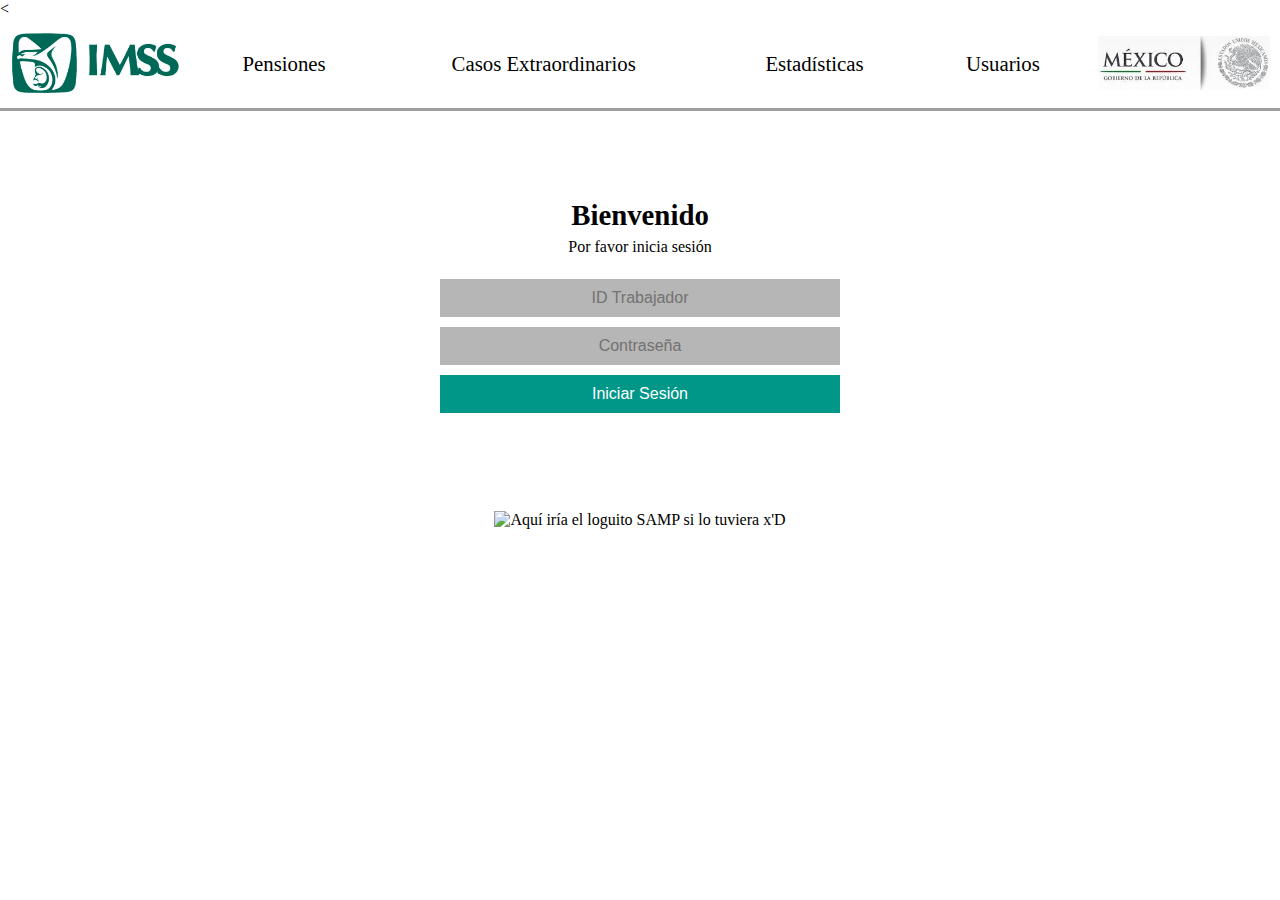
==== Index.html @ 714f826f "Inicio de Sesión" ====
<!DOCTYPE html>
<<html lang="es" xml:lang="es">
<head>
	<meta charset="UTF-8">
	<title>SAMP - Iniciar Sesión</title>
	<link rel="stylesheet" href="css/estilos_Index.css" />
	<link rel="stylesheet" href="css/mediaQueries.css" />
</head>
<body>
	<header>
		<figure>
			<img src="img/imss.jpg" alt="loguito imss">
		</figure>

		<nav>
			<ul>
				<li><a href="#">Pensiones</a></li>
				<li><a href="#">Casos Extraordinarios</a></li>
				<li><a href="#">Estadísticas</a></li>
				<li><a href="#">Usuarios</a></li>
			</ul>
		</nav>

		<figure>
			<img src="img/gob.jpg" alt="loguito imss">
		</figure>
	</header>

	<section class="principal">
		<section class="bienvenida">
			<h1>Bienvenido</h1>
			<p>Por favor inicia sesión</p>

			<form action="">
				<input type="text" name="" id="" placeholder="ID Trabajador" /> <br />
				<input type="password" name="" id="" placeholder="Contraseña" /> <br />
				<input type="submit" value="Iniciar Sesión" />
			</form>
		</section>
	</section>

	<footer>
		<figure>
			<img src="" alt="Aquí iría el loguito SAMP si lo tuviera x'D">
		</figure>
	</footer>
</body>
</html>
---- css/estilos_Index.css ----
* {
	margin: 0;
	padding: 0;
	font-size: 16px;
}

header {
	width: 100%;
	display: table;
	border-bottom: solid 3px #9E9E9E;
}

header figure {
	display: table-cell;
	width: 15%;
	vertical-align: middle;
	text-align: center;
}

header figure img {
	display: block;
	margin: 10px auto;
	width: 90%;
	height: auto;
	max-height: 70px;
}

header nav {
	display: table-cell;
	width: 70%;
	vertical-align: middle;
}

header nav ul {
	list-style: none;
	display: table;
	width: 100%;
}

header nav ul li {
	display: table-cell;
}

header nav ul li a {
	color: #000;
	display: block;
	height: 100%;
	box-sizing: border-box;
	line-height: 15px;
	padding: 20px;
	text-align: center;
	text-decoration: none;
	font-size: 1.3em;

	-webkit-transition: all .5s ease;	
	-moz-transition: all .5s ease;
	-ms-transition: all .5s ease;
	-o-transition: all .5s ease;
	transition: all .5s ease;
}

header nav ul li a:hover {
	background: #009688;
}

section .principal {
	width: 100%;
}

section.principal section.bienvenida {
	display: block;
	margin: 5em auto;
	padding: .5em;
	height: auto;
	text-align: center;
	vertical-align: middle;
	line-height: 2em;
}

section.principal section.bienvenida h1 {
	font-size: 1.8em;
}

section.principal section.bienvenida p {
	margin-bottom: 1em;
}

section.principal section.bienvenida form input {
	box-sizing: border-box;
	margin-bottom: 10px;
	width: 100%;
	padding: 10px;
	background: #B6B6B6;
	text-align: center;
	vertical-align: middle;
	border: none;
	color: #000;
}

::-webkit-input-placeholder { color:#727272; }
::-moz-placeholder { color:#727272; }
:-ms-input-placeholder { color:#727272; }
input:-moz-placeholder { color:#727272; }

section.principal section.bienvenida form input[type="submit"] {
	background: #009688;
	color: #fff;

	-webkit-transition: all .5s ease;	
	-moz-transition: all .5s ease;
	-ms-transition: all .5s ease;
	-o-transition: all .5s ease;
	transition: all .5s ease;
}

section.principal section.bienvenida form input[type="submit"]:hover {
	background: #448AFF;
}

footer {
	width: 100%;
}

footer figure {
	width: 30%;
	margin: 0 auto;
	text-align: center;
	vertical-align: middle;
}

footer figure img {
	width: 100%;
}
---- css/mediaQueries.css ----
@media (min-width: 200px) {
	section.principal section.bienvenida {
		max-width: 250px;
	}
}

@media (min-width: 400px) {
	section.principal section.bienvenida {
		max-width: 300px;
	}
}

@media (min-width: 600px) {
	section.principal section.bienvenida {
		max-width: 325px;
	}
}

@media (min-width: 800px) {
	section.principal section.bienvenida {
		max-width: 350px;
	}
}

@media (min-width: 1000px) {
	section.principal section.bienvenida {
		max-width: 375px;
	}
}

@media (min-width: 1200px) {
	section.principal section.bienvenida {
		max-width: 400px;
	}
}
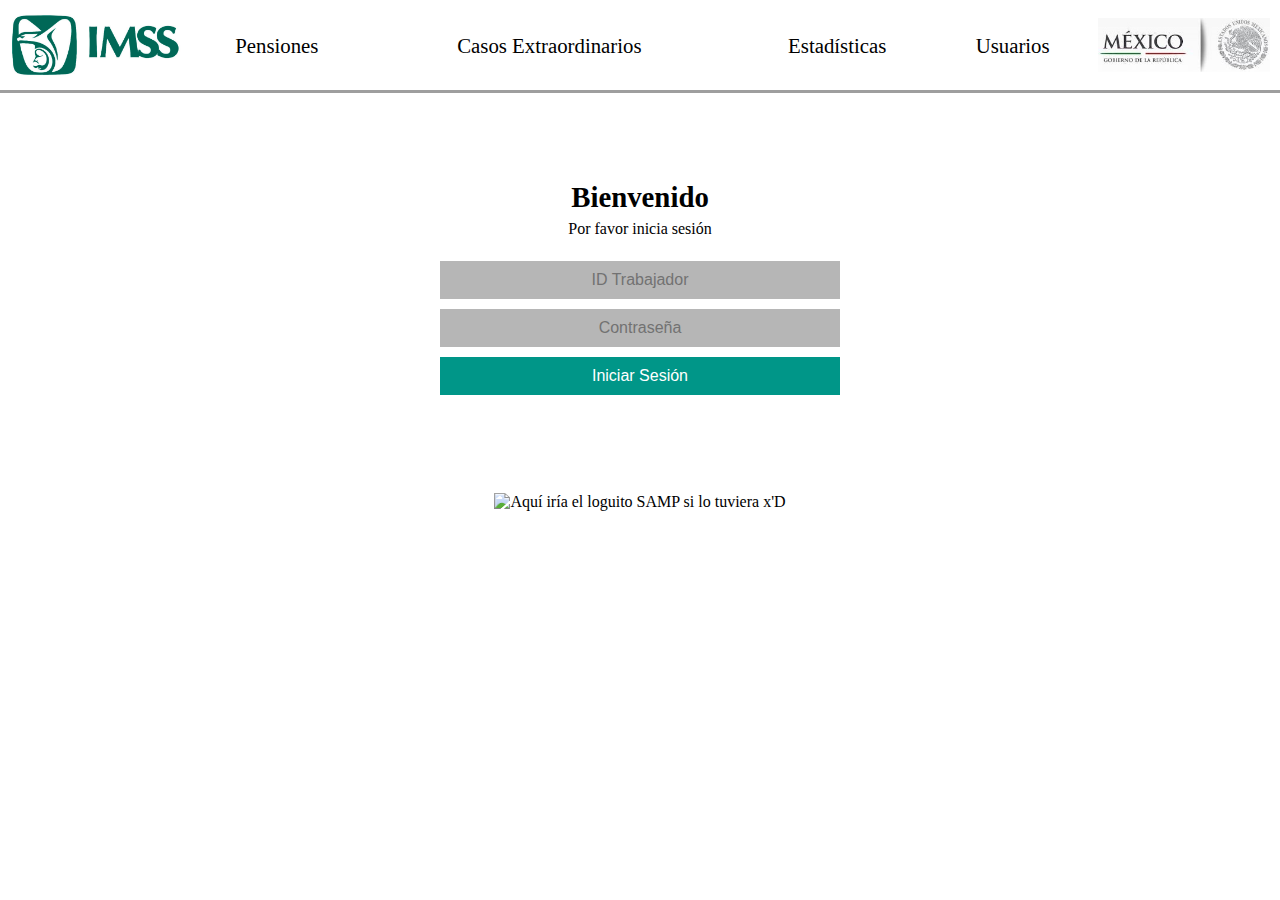
==== commit 842267f4: "Ajuste Media Queries" ====
--- a/Index.html
+++ b/Index.html
@@ -1,5 +1,5 @@
 <!DOCTYPE html>
-<<html lang="es" xml:lang="es">
+<html lang="es" xml:lang="es">
 <head>
 	<meta charset="UTF-8">
 	<title>SAMP - Iniciar Sesión</title>
--- a/css/estilos_Index.css
+++ b/css/estilos_Index.css
@@ -3,6 +3,10 @@
 	padding: 0;
 	font-size: 16px;
 }
+
+
+
+/*** HEADER ***/
 
 header {
 	width: 100%;
@@ -35,6 +39,7 @@
 	list-style: none;
 	display: table;
 	width: 100%;
+
 }
 
 header nav ul li {
@@ -47,7 +52,7 @@
 	height: 100%;
 	box-sizing: border-box;
 	line-height: 15px;
-	padding: 20px;
+	padding: 1em 0;
 	text-align: center;
 	text-decoration: none;
 	font-size: 1.3em;
@@ -62,6 +67,10 @@
 header nav ul li a:hover {
 	background: #009688;
 }
+
+
+
+/*** PRINCIPAL ***/
 
 section .principal {
 	width: 100%;
@@ -98,9 +107,9 @@
 }
 
 ::-webkit-input-placeholder { color:#727272; }
-::-moz-placeholder { color:#727272; }
-:-ms-input-placeholder { color:#727272; }
-input:-moz-placeholder { color:#727272; }
+::-moz-placeholder 			{ color:#727272; }
+:-ms-input-placeholder 		{ color:#727272; }
+input:-moz-placeholder 		{ color:#727272; }
 
 section.principal section.bienvenida form input[type="submit"] {
 	background: #009688;
@@ -117,6 +126,10 @@
 	background: #448AFF;
 }
 
+
+
+/*** FOOTER ***/
+
 footer {
 	width: 100%;
 }
--- a/css/mediaQueries.css
+++ b/css/mediaQueries.css
@@ -14,11 +14,19 @@
 	section.principal section.bienvenida {
 		max-width: 325px;
 	}
+
+	header nav ul li a {
+		font-size: 1.1em;
+	}
 }
 
 @media (min-width: 800px) {
 	section.principal section.bienvenida {
 		max-width: 350px;
+	}
+
+	header nav ul li a {
+		font-size: 1.3em;
 	}
 }
 
@@ -26,10 +34,18 @@
 	section.principal section.bienvenida {
 		max-width: 375px;
 	}
+
+	header nav ul li a {
+		font-size: 1.3em;
+	}
 }
 
 @media (min-width: 1200px) {
 	section.principal section.bienvenida {
 		max-width: 400px;
 	}
+
+	header nav ul li a {
+		font-size: 1.3em;
+	}
 }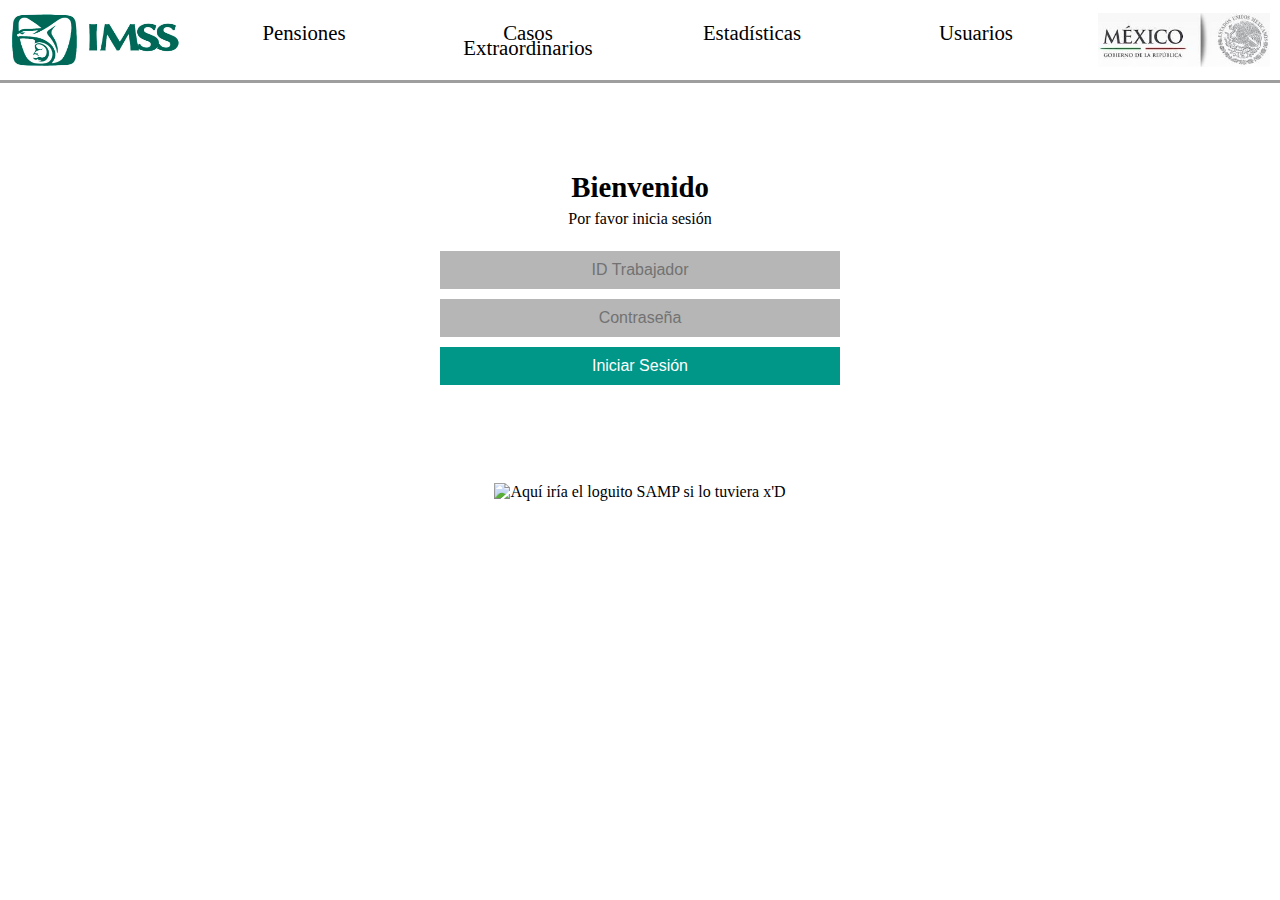
==== commit 650fb14f: "Ajuste Menu" ====
--- a/Index.html
+++ b/Index.html
@@ -2,12 +2,17 @@
 <html lang="es" xml:lang="es">
 <head>
 	<meta charset="UTF-8">
+	<meta name="viewport" content="width=device-width, user-scalable=no, initial-scale=1.0, maximum-scale=1.0, minimum-scale=1.0">
 	<title>SAMP - Iniciar Sesión</title>
 	<link rel="stylesheet" href="css/estilos_Index.css" />
 	<link rel="stylesheet" href="css/mediaQueries.css" />
 </head>
 <body>
 	<header>
+		<div>
+			<p>Menú</p>		
+		</div>
+
 		<figure>
 			<img src="img/imss.jpg" alt="loguito imss">
 		</figure>
--- a/css/estilos_Index.css
+++ b/css/estilos_Index.css
@@ -12,6 +12,11 @@
 	width: 100%;
 	display: table;
 	border-bottom: solid 3px #9E9E9E;
+	vertical-align: middle;
+}
+
+header div {
+	display: none;
 }
 
 header figure {
@@ -25,13 +30,14 @@
 	display: block;
 	margin: 10px auto;
 	width: 90%;
-	height: auto;
-	max-height: 70px;
+	min-height: 50px;
+	max-height: 60px;
 }
 
 header nav {
 	display: table-cell;
 	width: 70%;
+	height: 100%;
 	vertical-align: middle;
 }
 
@@ -44,6 +50,7 @@
 
 header nav ul li {
 	display: table-cell;
+	width: 25%;
 }
 
 header nav ul li a {
@@ -52,7 +59,7 @@
 	height: 100%;
 	box-sizing: border-box;
 	line-height: 15px;
-	padding: 1em 0;
+	padding: 1em;
 	text-align: center;
 	text-decoration: none;
 	font-size: 1.3em;
@@ -66,6 +73,7 @@
 
 header nav ul li a:hover {
 	background: #009688;
+	color: #fff;
 }
 
 
--- a/css/mediaQueries.css
+++ b/css/mediaQueries.css
@@ -1,16 +1,20 @@
-@media (min-width: 200px) {
+@media screen and (min-width: 200px) {
 	section.principal section.bienvenida {
 		max-width: 250px;
 	}
+
+	header {
+		height: 50px;
+	}
 }
 
-@media (min-width: 400px) {
+@media screen and (min-width: 400px) {
 	section.principal section.bienvenida {
 		max-width: 300px;
 	}
 }
 
-@media (min-width: 600px) {
+@media screen and (min-width: 600px) {
 	section.principal section.bienvenida {
 		max-width: 325px;
 	}
@@ -20,7 +24,26 @@
 	}
 }
 
-@media (min-width: 800px) {
+@media screen and (max-width: 700px) {
+	section.principal section.bienvenida {
+		max-width: 325px;
+	}
+
+	header div {
+		display: table-cell;
+		width: 40%;
+	}
+
+	header figure {
+		width: 30%;
+	}
+
+	header nav {
+		display: none;
+	}
+}
+
+@media screen and (min-width: 800px) {
 	section.principal section.bienvenida {
 		max-width: 350px;
 	}
@@ -30,7 +53,7 @@
 	}
 }
 
-@media (min-width: 1000px) {
+@media screen and (min-width: 1000px) {
 	section.principal section.bienvenida {
 		max-width: 375px;
 	}
@@ -40,7 +63,7 @@
 	}
 }
 
-@media (min-width: 1200px) {
+@media screen and (min-width: 1200px) {
 	section.principal section.bienvenida {
 		max-width: 400px;
 	}
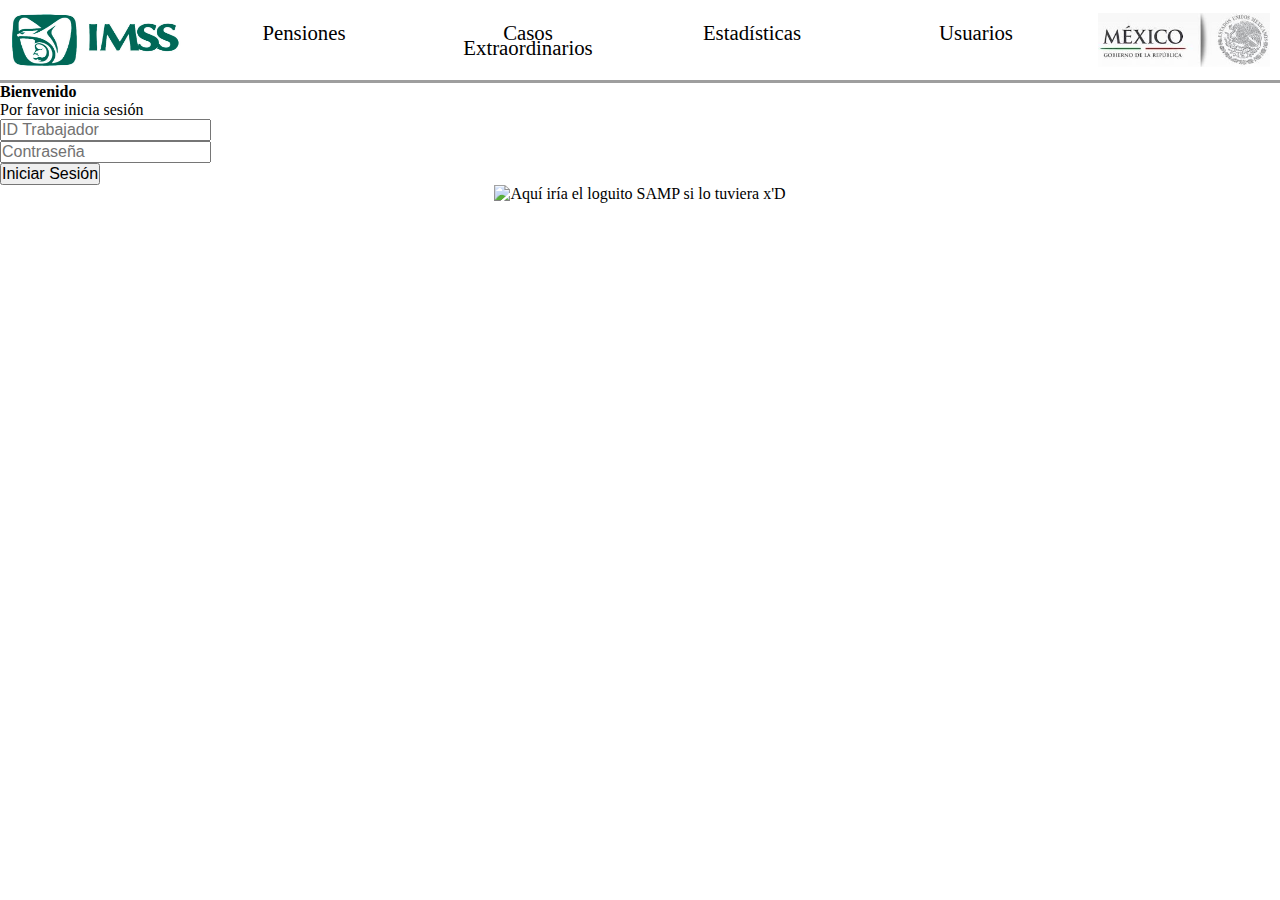
==== commit edafde0d: "Pensiones" ====
--- a/Index.html
+++ b/Index.html
@@ -1,19 +1,30 @@
 <!DOCTYPE html>
 <html lang="es" xml:lang="es">
 <head>
-	<meta charset="UTF-8">
-	<meta name="viewport" content="width=device-width, user-scalable=no, initial-scale=1.0, maximum-scale=1.0, minimum-scale=1.0">
+	<meta charset="UTF-8" />
+	<meta name="viewport" content="width=device-width, user-scalable=no, initial-scale=1.0, maximum-scale=1.0, minimum-scale=1.0" />
+
 	<title>SAMP - Iniciar Sesión</title>
+
+	<!-- CSS -->
 	<link rel="stylesheet" href="css/estilos_Index.css" />
 	<link rel="stylesheet" href="css/mediaQueries.css" />
+	<link rel="stylesheet" href="fonts/fonts.css" />
+
+	<!-- SCRIPT -->
+	<script type="text/javascript" src="js/jquery/jquery-1.11.3.js"></script>
+	<script type="text/javascript" src="js/jquery/jquery-1.11.3.min.js"></script>
+	<script type="text/javascript" src="js/jquery/jquery-2.1.4.js"></script>
+	<script type="text/javascript" src="js/jquery/jquery-2.1.4.min.js"></script>
+	<script type="text/javascript" src="js/js_menu.js"></script>
 </head>
 <body>
 	<header>
 		<div>
-			<p>Menú</p>		
+			<a href="#" class="btn_menu"><span class="icon-menu3"></span></a>		
 		</div>
 
-		<figure>
+		<figure class="logo_imss">
 			<img src="img/imss.jpg" alt="loguito imss">
 		</figure>
 
@@ -26,13 +37,13 @@
 			</ul>
 		</nav>
 
-		<figure>
+		<figure class="logo_gob">
 			<img src="img/gob.jpg" alt="loguito imss">
 		</figure>
 	</header>
 
 	<section class="principal">
-		<section class="bienvenida">
+		<section class="contenido">
 			<h1>Bienvenido</h1>
 			<p>Por favor inicia sesión</p>
 
--- a/css/estilos_Index.css
+++ b/css/estilos_Index.css
@@ -45,7 +45,6 @@
 	list-style: none;
 	display: table;
 	width: 100%;
-
 }
 
 header nav ul li {
@@ -57,12 +56,17 @@
 	color: #000;
 	display: block;
 	height: 100%;
-	box-sizing: border-box;
 	line-height: 15px;
 	padding: 1em;
 	text-align: center;
 	text-decoration: none;
 	font-size: 1.3em;
+	
+	-webkit-box-sizing: border-box;
+	-moz-box-sizing: border-box;
+	-ms-box-sizing: border-box;
+	-o-box-sizing: border-box;
+	box-sizing: border-box;
 
 	-webkit-transition: all .5s ease;	
 	-moz-transition: all .5s ease;
@@ -80,7 +84,7 @@
 
 /*** PRINCIPAL ***/
 
-section .principal {
+section.principal {
 	width: 100%;
 }
 
@@ -103,7 +107,6 @@
 }
 
 section.principal section.bienvenida form input {
-	box-sizing: border-box;
 	margin-bottom: 10px;
 	width: 100%;
 	padding: 10px;
@@ -112,6 +115,12 @@
 	vertical-align: middle;
 	border: none;
 	color: #000;
+
+	-webkit-box-sizing: border-box;
+	-moz-box-sizing: border-box;
+	-ms-box-sizing: border-box;
+	-o-box-sizing: border-box;
+	box-sizing: border-box;
 }
 
 ::-webkit-input-placeholder { color:#727272; }
@@ -131,7 +140,7 @@
 }
 
 section.principal section.bienvenida form input[type="submit"]:hover {
-	background: #448AFF;
+	background: #00796B;
 }
 
 
--- a/css/mediaQueries.css
+++ b/css/mediaQueries.css
@@ -1,5 +1,5 @@
 @media screen and (min-width: 200px) {
-	section.principal section.bienvenida {
+	section.principal section.contenido {
 		max-width: 250px;
 	}
 
@@ -8,14 +8,28 @@
 	}
 }
 
+@media screen and (max-width: 450px) {
+	header figure.logo_gob {
+		display: none;
+	}
+
+	header figure.logo_imss {
+		width: 50%;
+	}
+
+	header div {
+		width: 50%;
+	}
+}
+
 @media screen and (min-width: 400px) {
-	section.principal section.bienvenida {
+	section.principal section.contenido {
 		max-width: 300px;
 	}
 }
 
 @media screen and (min-width: 600px) {
-	section.principal section.bienvenida {
+	section.principal section.contenido {
 		max-width: 325px;
 	}
 
@@ -25,26 +39,61 @@
 }
 
 @media screen and (max-width: 700px) {
-	section.principal section.bienvenida {
+	section.principal section.contenido {
 		max-width: 325px;
-	}
-
-	header div {
-		display: table-cell;
-		width: 40%;
 	}
 
 	header figure {
 		width: 30%;
 	}
 
+	header div {
+		display: table-cell;
+		width: 40%;
+		vertical-align: middle;
+	}
+
+	header div a {
+		display: block;
+		padding: 1em;
+		text-decoration: none;
+	}
+
+	header div a span {
+		font-size: 2em;
+		color: #009688;
+	}
+
 	header nav {
-		display: none;
+		position: absolute;
+		top: 80px;
+		left: -100%;
+		display: block;
+		width: 300px;
+		height: 14em;
+	}
+
+	header nav ul li {
+		display: block;
+		width: 100%;
+	}
+
+	header nav ul li a {
+		display: block;
+		padding: 1em;
+		text-decoration: none;
+		background: #009688;
+		font-size: 1.3em;
+		color: #fff;
+	}
+
+	header nav ul li a:hover {
+		background: #00796B;
 	}
 }
 
 @media screen and (min-width: 800px) {
-	section.principal section.bienvenida {
+	section.principal section.contenido {
 		max-width: 350px;
 	}
 
@@ -54,7 +103,7 @@
 }
 
 @media screen and (min-width: 1000px) {
-	section.principal section.bienvenida {
+	section.principal section.contenido {
 		max-width: 375px;
 	}
 
@@ -64,7 +113,7 @@
 }
 
 @media screen and (min-width: 1200px) {
-	section.principal section.bienvenida {
+	section.principal section.contenido {
 		max-width: 400px;
 	}
 
--- a/fonts/fonts.css
+++ b/fonts/fonts.css
@@ -0,0 +1,1498 @@
+@font-face {
+	font-family: 'icomoon';
+	src:url('fonts/icomoon.eot?fjf3ht');
+	src:url('fonts/icomoon.eot?#iefixfjf3ht') format('embedded-opentype'),
+		url('fonts/icomoon.ttf?fjf3ht') format('truetype'),
+		url('fonts/icomoon.woff?fjf3ht') format('woff'),
+		url('fonts/icomoon.svg?fjf3ht#icomoon') format('svg');
+	font-weight: normal;
+	font-style: normal;
+}
+
+[class^="icon-"], [class*=" icon-"] {
+	font-family: 'icomoon';
+	speak: none;
+	font-style: normal;
+	font-weight: normal;
+	font-variant: normal;
+	text-transform: none;
+	line-height: 1;
+
+	/* Better Font Rendering =========== */
+	-webkit-font-smoothing: antialiased;
+	-moz-osx-font-smoothing: grayscale;
+}
+
+.icon-home:before {
+	content: "\e900";
+}
+.icon-home2:before {
+	content: "\e901";
+}
+.icon-home3:before {
+	content: "\e902";
+}
+.icon-office:before {
+	content: "\e903";
+}
+.icon-newspaper:before {
+	content: "\e904";
+}
+.icon-pencil:before {
+	content: "\e905";
+}
+.icon-pencil2:before {
+	content: "\e906";
+}
+.icon-quill:before {
+	content: "\e907";
+}
+.icon-pen:before {
+	content: "\e908";
+}
+.icon-blog:before {
+	content: "\e909";
+}
+.icon-eyedropper:before {
+	content: "\e90a";
+}
+.icon-droplet:before {
+	content: "\e90b";
+}
+.icon-paint-format:before {
+	content: "\e90c";
+}
+.icon-image:before {
+	content: "\e90d";
+}
+.icon-images:before {
+	content: "\e90e";
+}
+.icon-camera:before {
+	content: "\e90f";
+}
+.icon-headphones:before {
+	content: "\e910";
+}
+.icon-music:before {
+	content: "\e911";
+}
+.icon-play:before {
+	content: "\e912";
+}
+.icon-film:before {
+	content: "\e913";
+}
+.icon-video-camera:before {
+	content: "\e914";
+}
+.icon-dice:before {
+	content: "\e915";
+}
+.icon-pacman:before {
+	content: "\e916";
+}
+.icon-spades:before {
+	content: "\e917";
+}
+.icon-clubs:before {
+	content: "\e918";
+}
+.icon-diamonds:before {
+	content: "\e919";
+}
+.icon-bullhorn:before {
+	content: "\e91a";
+}
+.icon-connection:before {
+	content: "\e91b";
+}
+.icon-podcast:before {
+	content: "\e91c";
+}
+.icon-feed:before {
+	content: "\e91d";
+}
+.icon-mic:before {
+	content: "\e91e";
+}
+.icon-book:before {
+	content: "\e91f";
+}
+.icon-books:before {
+	content: "\e920";
+}
+.icon-library:before {
+	content: "\e921";
+}
+.icon-file-text:before {
+	content: "\e922";
+}
+.icon-profile:before {
+	content: "\e923";
+}
+.icon-file-empty:before {
+	content: "\e924";
+}
+.icon-files-empty:before {
+	content: "\e925";
+}
+.icon-file-text2:before {
+	content: "\e926";
+}
+.icon-file-picture:before {
+	content: "\e927";
+}
+.icon-file-music:before {
+	content: "\e928";
+}
+.icon-file-play:before {
+	content: "\e929";
+}
+.icon-file-video:before {
+	content: "\e92a";
+}
+.icon-file-zip:before {
+	content: "\e92b";
+}
+.icon-copy:before {
+	content: "\e92c";
+}
+.icon-paste:before {
+	content: "\e92d";
+}
+.icon-stack:before {
+	content: "\e92e";
+}
+.icon-folder:before {
+	content: "\e92f";
+}
+.icon-folder-open:before {
+	content: "\e930";
+}
+.icon-folder-plus:before {
+	content: "\e931";
+}
+.icon-folder-minus:before {
+	content: "\e932";
+}
+.icon-folder-download:before {
+	content: "\e933";
+}
+.icon-folder-upload:before {
+	content: "\e934";
+}
+.icon-price-tag:before {
+	content: "\e935";
+}
+.icon-price-tags:before {
+	content: "\e936";
+}
+.icon-barcode:before {
+	content: "\e937";
+}
+.icon-qrcode:before {
+	content: "\e938";
+}
+.icon-ticket:before {
+	content: "\e939";
+}
+.icon-cart:before {
+	content: "\e93a";
+}
+.icon-coin-dollar:before {
+	content: "\e93b";
+}
+.icon-coin-euro:before {
+	content: "\e93c";
+}
+.icon-coin-pound:before {
+	content: "\e93d";
+}
+.icon-coin-yen:before {
+	content: "\e93e";
+}
+.icon-credit-card:before {
+	content: "\e93f";
+}
+.icon-calculator:before {
+	content: "\e940";
+}
+.icon-lifebuoy:before {
+	content: "\e941";
+}
+.icon-phone:before {
+	content: "\e942";
+}
+.icon-phone-hang-up:before {
+	content: "\e943";
+}
+.icon-address-book:before {
+	content: "\e944";
+}
+.icon-envelop:before {
+	content: "\e945";
+}
+.icon-pushpin:before {
+	content: "\e946";
+}
+.icon-location:before {
+	content: "\e947";
+}
+.icon-location2:before {
+	content: "\e948";
+}
+.icon-compass:before {
+	content: "\e949";
+}
+.icon-compass2:before {
+	content: "\e94a";
+}
+.icon-map:before {
+	content: "\e94b";
+}
+.icon-map2:before {
+	content: "\e94c";
+}
+.icon-history:before {
+	content: "\e94d";
+}
+.icon-clock:before {
+	content: "\e94e";
+}
+.icon-clock2:before {
+	content: "\e94f";
+}
+.icon-alarm:before {
+	content: "\e950";
+}
+.icon-bell:before {
+	content: "\e951";
+}
+.icon-stopwatch:before {
+	content: "\e952";
+}
+.icon-calendar:before {
+	content: "\e953";
+}
+.icon-printer:before {
+	content: "\e954";
+}
+.icon-keyboard:before {
+	content: "\e955";
+}
+.icon-display:before {
+	content: "\e956";
+}
+.icon-laptop:before {
+	content: "\e957";
+}
+.icon-mobile:before {
+	content: "\e958";
+}
+.icon-mobile2:before {
+	content: "\e959";
+}
+.icon-tablet:before {
+	content: "\e95a";
+}
+.icon-tv:before {
+	content: "\e95b";
+}
+.icon-drawer:before {
+	content: "\e95c";
+}
+.icon-drawer2:before {
+	content: "\e95d";
+}
+.icon-box-add:before {
+	content: "\e95e";
+}
+.icon-box-remove:before {
+	content: "\e95f";
+}
+.icon-download:before {
+	content: "\e960";
+}
+.icon-upload:before {
+	content: "\e961";
+}
+.icon-floppy-disk:before {
+	content: "\e962";
+}
+.icon-drive:before {
+	content: "\e963";
+}
+.icon-database:before {
+	content: "\e964";
+}
+.icon-undo:before {
+	content: "\e965";
+}
+.icon-redo:before {
+	content: "\e966";
+}
+.icon-undo2:before {
+	content: "\e967";
+}
+.icon-redo2:before {
+	content: "\e968";
+}
+.icon-forward:before {
+	content: "\e969";
+}
+.icon-reply:before {
+	content: "\e96a";
+}
+.icon-bubble:before {
+	content: "\e96b";
+}
+.icon-bubbles:before {
+	content: "\e96c";
+}
+.icon-bubbles2:before {
+	content: "\e96d";
+}
+.icon-bubble2:before {
+	content: "\e96e";
+}
+.icon-bubbles3:before {
+	content: "\e96f";
+}
+.icon-bubbles4:before {
+	content: "\e970";
+}
+.icon-user:before {
+	content: "\e971";
+}
+.icon-users:before {
+	content: "\e972";
+}
+.icon-user-plus:before {
+	content: "\e973";
+}
+.icon-user-minus:before {
+	content: "\e974";
+}
+.icon-user-check:before {
+	content: "\e975";
+}
+.icon-user-tie:before {
+	content: "\e976";
+}
+.icon-quotes-left:before {
+	content: "\e977";
+}
+.icon-quotes-right:before {
+	content: "\e978";
+}
+.icon-hour-glass:before {
+	content: "\e979";
+}
+.icon-spinner:before {
+	content: "\e97a";
+}
+.icon-spinner2:before {
+	content: "\e97b";
+}
+.icon-spinner3:before {
+	content: "\e97c";
+}
+.icon-spinner4:before {
+	content: "\e97d";
+}
+.icon-spinner5:before {
+	content: "\e97e";
+}
+.icon-spinner6:before {
+	content: "\e97f";
+}
+.icon-spinner7:before {
+	content: "\e980";
+}
+.icon-spinner8:before {
+	content: "\e981";
+}
+.icon-spinner9:before {
+	content: "\e982";
+}
+.icon-spinner10:before {
+	content: "\e983";
+}
+.icon-spinner11:before {
+	content: "\e984";
+}
+.icon-binoculars:before {
+	content: "\e985";
+}
+.icon-search:before {
+	content: "\e986";
+}
+.icon-zoom-in:before {
+	content: "\e987";
+}
+.icon-zoom-out:before {
+	content: "\e988";
+}
+.icon-enlarge:before {
+	content: "\e989";
+}
+.icon-shrink:before {
+	content: "\e98a";
+}
+.icon-enlarge2:before {
+	content: "\e98b";
+}
+.icon-shrink2:before {
+	content: "\e98c";
+}
+.icon-key:before {
+	content: "\e98d";
+}
+.icon-key2:before {
+	content: "\e98e";
+}
+.icon-lock:before {
+	content: "\e98f";
+}
+.icon-unlocked:before {
+	content: "\e990";
+}
+.icon-wrench:before {
+	content: "\e991";
+}
+.icon-equalizer:before {
+	content: "\e992";
+}
+.icon-equalizer2:before {
+	content: "\e993";
+}
+.icon-cog:before {
+	content: "\e994";
+}
+.icon-cogs:before {
+	content: "\e995";
+}
+.icon-hammer:before {
+	content: "\e996";
+}
+.icon-magic-wand:before {
+	content: "\e997";
+}
+.icon-aid-kit:before {
+	content: "\e998";
+}
+.icon-bug:before {
+	content: "\e999";
+}
+.icon-pie-chart:before {
+	content: "\e99a";
+}
+.icon-stats-dots:before {
+	content: "\e99b";
+}
+.icon-stats-bars:before {
+	content: "\e99c";
+}
+.icon-stats-bars2:before {
+	content: "\e99d";
+}
+.icon-trophy:before {
+	content: "\e99e";
+}
+.icon-gift:before {
+	content: "\e99f";
+}
+.icon-glass:before {
+	content: "\e9a0";
+}
+.icon-glass2:before {
+	content: "\e9a1";
+}
+.icon-mug:before {
+	content: "\e9a2";
+}
+.icon-spoon-knife:before {
+	content: "\e9a3";
+}
+.icon-leaf:before {
+	content: "\e9a4";
+}
+.icon-rocket:before {
+	content: "\e9a5";
+}
+.icon-meter:before {
+	content: "\e9a6";
+}
+.icon-meter2:before {
+	content: "\e9a7";
+}
+.icon-hammer2:before {
+	content: "\e9a8";
+}
+.icon-fire:before {
+	content: "\e9a9";
+}
+.icon-lab:before {
+	content: "\e9aa";
+}
+.icon-magnet:before {
+	content: "\e9ab";
+}
+.icon-bin:before {
+	content: "\e9ac";
+}
+.icon-bin2:before {
+	content: "\e9ad";
+}
+.icon-briefcase:before {
+	content: "\e9ae";
+}
+.icon-airplane:before {
+	content: "\e9af";
+}
+.icon-truck:before {
+	content: "\e9b0";
+}
+.icon-road:before {
+	content: "\e9b1";
+}
+.icon-accessibility:before {
+	content: "\e9b2";
+}
+.icon-target:before {
+	content: "\e9b3";
+}
+.icon-shield:before {
+	content: "\e9b4";
+}
+.icon-power:before {
+	content: "\e9b5";
+}
+.icon-switch:before {
+	content: "\e9b6";
+}
+.icon-power-cord:before {
+	content: "\e9b7";
+}
+.icon-clipboard:before {
+	content: "\e9b8";
+}
+.icon-list-numbered:before {
+	content: "\e9b9";
+}
+.icon-list:before {
+	content: "\e9ba";
+}
+.icon-list2:before {
+	content: "\e9bb";
+}
+.icon-tree:before {
+	content: "\e9bc";
+}
+.icon-menu:before {
+	content: "\e9bd";
+}
+.icon-menu2:before {
+	content: "\e9be";
+}
+.icon-menu3:before {
+	content: "\e9bf";
+}
+.icon-menu4:before {
+	content: "\e9c0";
+}
+.icon-cloud:before {
+	content: "\e9c1";
+}
+.icon-cloud-download:before {
+	content: "\e9c2";
+}
+.icon-cloud-upload:before {
+	content: "\e9c3";
+}
+.icon-cloud-check:before {
+	content: "\e9c4";
+}
+.icon-download2:before {
+	content: "\e9c5";
+}
+.icon-upload2:before {
+	content: "\e9c6";
+}
+.icon-download3:before {
+	content: "\e9c7";
+}
+.icon-upload3:before {
+	content: "\e9c8";
+}
+.icon-sphere:before {
+	content: "\e9c9";
+}
+.icon-earth:before {
+	content: "\e9ca";
+}
+.icon-link:before {
+	content: "\e9cb";
+}
+.icon-flag:before {
+	content: "\e9cc";
+}
+.icon-attachment:before {
+	content: "\e9cd";
+}
+.icon-eye:before {
+	content: "\e9ce";
+}
+.icon-eye-plus:before {
+	content: "\e9cf";
+}
+.icon-eye-minus:before {
+	content: "\e9d0";
+}
+.icon-eye-blocked:before {
+	content: "\e9d1";
+}
+.icon-bookmark:before {
+	content: "\e9d2";
+}
+.icon-bookmarks:before {
+	content: "\e9d3";
+}
+.icon-sun:before {
+	content: "\e9d4";
+}
+.icon-contrast:before {
+	content: "\e9d5";
+}
+.icon-brightness-contrast:before {
+	content: "\e9d6";
+}
+.icon-star-empty:before {
+	content: "\e9d7";
+}
+.icon-star-half:before {
+	content: "\e9d8";
+}
+.icon-star-full:before {
+	content: "\e9d9";
+}
+.icon-heart:before {
+	content: "\e9da";
+}
+.icon-heart-broken:before {
+	content: "\e9db";
+}
+.icon-man:before {
+	content: "\e9dc";
+}
+.icon-woman:before {
+	content: "\e9dd";
+}
+.icon-man-woman:before {
+	content: "\e9de";
+}
+.icon-happy:before {
+	content: "\e9df";
+}
+.icon-happy2:before {
+	content: "\e9e0";
+}
+.icon-smile:before {
+	content: "\e9e1";
+}
+.icon-smile2:before {
+	content: "\e9e2";
+}
+.icon-tongue:before {
+	content: "\e9e3";
+}
+.icon-tongue2:before {
+	content: "\e9e4";
+}
+.icon-sad:before {
+	content: "\e9e5";
+}
+.icon-sad2:before {
+	content: "\e9e6";
+}
+.icon-wink:before {
+	content: "\e9e7";
+}
+.icon-wink2:before {
+	content: "\e9e8";
+}
+.icon-grin:before {
+	content: "\e9e9";
+}
+.icon-grin2:before {
+	content: "\e9ea";
+}
+.icon-cool:before {
+	content: "\e9eb";
+}
+.icon-cool2:before {
+	content: "\e9ec";
+}
+.icon-angry:before {
+	content: "\e9ed";
+}
+.icon-angry2:before {
+	content: "\e9ee";
+}
+.icon-evil:before {
+	content: "\e9ef";
+}
+.icon-evil2:before {
+	content: "\e9f0";
+}
+.icon-shocked:before {
+	content: "\e9f1";
+}
+.icon-shocked2:before {
+	content: "\e9f2";
+}
+.icon-baffled:before {
+	content: "\e9f3";
+}
+.icon-baffled2:before {
+	content: "\e9f4";
+}
+.icon-confused:before {
+	content: "\e9f5";
+}
+.icon-confused2:before {
+	content: "\e9f6";
+}
+.icon-neutral:before {
+	content: "\e9f7";
+}
+.icon-neutral2:before {
+	content: "\e9f8";
+}
+.icon-hipster:before {
+	content: "\e9f9";
+}
+.icon-hipster2:before {
+	content: "\e9fa";
+}
+.icon-wondering:before {
+	content: "\e9fb";
+}
+.icon-wondering2:before {
+	content: "\e9fc";
+}
+.icon-sleepy:before {
+	content: "\e9fd";
+}
+.icon-sleepy2:before {
+	content: "\e9fe";
+}
+.icon-frustrated:before {
+	content: "\e9ff";
+}
+.icon-frustrated2:before {
+	content: "\ea00";
+}
+.icon-crying:before {
+	content: "\ea01";
+}
+.icon-crying2:before {
+	content: "\ea02";
+}
+.icon-point-up:before {
+	content: "\ea03";
+}
+.icon-point-right:before {
+	content: "\ea04";
+}
+.icon-point-down:before {
+	content: "\ea05";
+}
+.icon-point-left:before {
+	content: "\ea06";
+}
+.icon-warning:before {
+	content: "\ea07";
+}
+.icon-notification:before {
+	content: "\ea08";
+}
+.icon-question:before {
+	content: "\ea09";
+}
+.icon-plus:before {
+	content: "\ea0a";
+}
+.icon-minus:before {
+	content: "\ea0b";
+}
+.icon-info:before {
+	content: "\ea0c";
+}
+.icon-cancel-circle:before {
+	content: "\ea0d";
+}
+.icon-blocked:before {
+	content: "\ea0e";
+}
+.icon-cross:before {
+	content: "\ea0f";
+}
+.icon-checkmark:before {
+	content: "\ea10";
+}
+.icon-checkmark2:before {
+	content: "\ea11";
+}
+.icon-spell-check:before {
+	content: "\ea12";
+}
+.icon-enter:before {
+	content: "\ea13";
+}
+.icon-exit:before {
+	content: "\ea14";
+}
+.icon-play2:before {
+	content: "\ea15";
+}
+.icon-pause:before {
+	content: "\ea16";
+}
+.icon-stop:before {
+	content: "\ea17";
+}
+.icon-previous:before {
+	content: "\ea18";
+}
+.icon-next:before {
+	content: "\ea19";
+}
+.icon-backward:before {
+	content: "\ea1a";
+}
+.icon-forward2:before {
+	content: "\ea1b";
+}
+.icon-play3:before {
+	content: "\ea1c";
+}
+.icon-pause2:before {
+	content: "\ea1d";
+}
+.icon-stop2:before {
+	content: "\ea1e";
+}
+.icon-backward2:before {
+	content: "\ea1f";
+}
+.icon-forward3:before {
+	content: "\ea20";
+}
+.icon-first:before {
+	content: "\ea21";
+}
+.icon-last:before {
+	content: "\ea22";
+}
+.icon-previous2:before {
+	content: "\ea23";
+}
+.icon-next2:before {
+	content: "\ea24";
+}
+.icon-eject:before {
+	content: "\ea25";
+}
+.icon-volume-high:before {
+	content: "\ea26";
+}
+.icon-volume-medium:before {
+	content: "\ea27";
+}
+.icon-volume-low:before {
+	content: "\ea28";
+}
+.icon-volume-mute:before {
+	content: "\ea29";
+}
+.icon-volume-mute2:before {
+	content: "\ea2a";
+}
+.icon-volume-increase:before {
+	content: "\ea2b";
+}
+.icon-volume-decrease:before {
+	content: "\ea2c";
+}
+.icon-loop:before {
+	content: "\ea2d";
+}
+.icon-loop2:before {
+	content: "\ea2e";
+}
+.icon-infinite:before {
+	content: "\ea2f";
+}
+.icon-shuffle:before {
+	content: "\ea30";
+}
+.icon-arrow-up-left:before {
+	content: "\ea31";
+}
+.icon-arrow-up:before {
+	content: "\ea32";
+}
+.icon-arrow-up-right:before {
+	content: "\ea33";
+}
+.icon-arrow-right:before {
+	content: "\ea34";
+}
+.icon-arrow-down-right:before {
+	content: "\ea35";
+}
+.icon-arrow-down:before {
+	content: "\ea36";
+}
+.icon-arrow-down-left:before {
+	content: "\ea37";
+}
+.icon-arrow-left:before {
+	content: "\ea38";
+}
+.icon-arrow-up-left2:before {
+	content: "\ea39";
+}
+.icon-arrow-up2:before {
+	content: "\ea3a";
+}
+.icon-arrow-up-right2:before {
+	content: "\ea3b";
+}
+.icon-arrow-right2:before {
+	content: "\ea3c";
+}
+.icon-arrow-down-right2:before {
+	content: "\ea3d";
+}
+.icon-arrow-down2:before {
+	content: "\ea3e";
+}
+.icon-arrow-down-left2:before {
+	content: "\ea3f";
+}
+.icon-arrow-left2:before {
+	content: "\ea40";
+}
+.icon-circle-up:before {
+	content: "\ea41";
+}
+.icon-circle-right:before {
+	content: "\ea42";
+}
+.icon-circle-down:before {
+	content: "\ea43";
+}
+.icon-circle-left:before {
+	content: "\ea44";
+}
+.icon-tab:before {
+	content: "\ea45";
+}
+.icon-move-up:before {
+	content: "\ea46";
+}
+.icon-move-down:before {
+	content: "\ea47";
+}
+.icon-sort-alpha-asc:before {
+	content: "\ea48";
+}
+.icon-sort-alpha-desc:before {
+	content: "\ea49";
+}
+.icon-sort-numeric-asc:before {
+	content: "\ea4a";
+}
+.icon-sort-numberic-desc:before {
+	content: "\ea4b";
+}
+.icon-sort-amount-asc:before {
+	content: "\ea4c";
+}
+.icon-sort-amount-desc:before {
+	content: "\ea4d";
+}
+.icon-command:before {
+	content: "\ea4e";
+}
+.icon-shift:before {
+	content: "\ea4f";
+}
+.icon-ctrl:before {
+	content: "\ea50";
+}
+.icon-opt:before {
+	content: "\ea51";
+}
+.icon-checkbox-checked:before {
+	content: "\ea52";
+}
+.icon-checkbox-unchecked:before {
+	content: "\ea53";
+}
+.icon-radio-checked:before {
+	content: "\ea54";
+}
+.icon-radio-checked2:before {
+	content: "\ea55";
+}
+.icon-radio-unchecked:before {
+	content: "\ea56";
+}
+.icon-crop:before {
+	content: "\ea57";
+}
+.icon-make-group:before {
+	content: "\ea58";
+}
+.icon-ungroup:before {
+	content: "\ea59";
+}
+.icon-scissors:before {
+	content: "\ea5a";
+}
+.icon-filter:before {
+	content: "\ea5b";
+}
+.icon-font:before {
+	content: "\ea5c";
+}
+.icon-ligature:before {
+	content: "\ea5d";
+}
+.icon-ligature2:before {
+	content: "\ea5e";
+}
+.icon-text-height:before {
+	content: "\ea5f";
+}
+.icon-text-width:before {
+	content: "\ea60";
+}
+.icon-font-size:before {
+	content: "\ea61";
+}
+.icon-bold:before {
+	content: "\ea62";
+}
+.icon-underline:before {
+	content: "\ea63";
+}
+.icon-italic:before {
+	content: "\ea64";
+}
+.icon-strikethrough:before {
+	content: "\ea65";
+}
+.icon-omega:before {
+	content: "\ea66";
+}
+.icon-sigma:before {
+	content: "\ea67";
+}
+.icon-page-break:before {
+	content: "\ea68";
+}
+.icon-superscript:before {
+	content: "\ea69";
+}
+.icon-subscript:before {
+	content: "\ea6a";
+}
+.icon-superscript2:before {
+	content: "\ea6b";
+}
+.icon-subscript2:before {
+	content: "\ea6c";
+}
+.icon-text-color:before {
+	content: "\ea6d";
+}
+.icon-pagebreak:before {
+	content: "\ea6e";
+}
+.icon-clear-formatting:before {
+	content: "\ea6f";
+}
+.icon-table:before {
+	content: "\ea70";
+}
+.icon-table2:before {
+	content: "\ea71";
+}
+.icon-insert-template:before {
+	content: "\ea72";
+}
+.icon-pilcrow:before {
+	content: "\ea73";
+}
+.icon-ltr:before {
+	content: "\ea74";
+}
+.icon-rtl:before {
+	content: "\ea75";
+}
+.icon-section:before {
+	content: "\ea76";
+}
+.icon-paragraph-left:before {
+	content: "\ea77";
+}
+.icon-paragraph-center:before {
+	content: "\ea78";
+}
+.icon-paragraph-right:before {
+	content: "\ea79";
+}
+.icon-paragraph-justify:before {
+	content: "\ea7a";
+}
+.icon-indent-increase:before {
+	content: "\ea7b";
+}
+.icon-indent-decrease:before {
+	content: "\ea7c";
+}
+.icon-share:before {
+	content: "\ea7d";
+}
+.icon-new-tab:before {
+	content: "\ea7e";
+}
+.icon-embed:before {
+	content: "\ea7f";
+}
+.icon-embed2:before {
+	content: "\ea80";
+}
+.icon-terminal:before {
+	content: "\ea81";
+}
+.icon-share2:before {
+	content: "\ea82";
+}
+.icon-mail:before {
+	content: "\ea83";
+}
+.icon-mail2:before {
+	content: "\ea84";
+}
+.icon-mail3:before {
+	content: "\ea85";
+}
+.icon-mail4:before {
+	content: "\ea86";
+}
+.icon-google:before {
+	content: "\ea87";
+}
+.icon-google-plus:before {
+	content: "\ea88";
+}
+.icon-google-plus2:before {
+	content: "\ea89";
+}
+.icon-google-plus3:before {
+	content: "\ea8a";
+}
+.icon-google-drive:before {
+	content: "\ea8b";
+}
+.icon-facebook:before {
+	content: "\ea8c";
+}
+.icon-facebook2:before {
+	content: "\ea8d";
+}
+.icon-facebook3:before {
+	content: "\ea8e";
+}
+.icon-ello:before {
+	content: "\ea8f";
+}
+.icon-instagram:before {
+	content: "\ea90";
+}
+.icon-twitter:before {
+	content: "\ea91";
+}
+.icon-twitter2:before {
+	content: "\ea92";
+}
+.icon-twitter3:before {
+	content: "\ea93";
+}
+.icon-feed2:before {
+	content: "\ea94";
+}
+.icon-feed3:before {
+	content: "\ea95";
+}
+.icon-feed4:before {
+	content: "\ea96";
+}
+.icon-youtube:before {
+	content: "\ea97";
+}
+.icon-youtube2:before {
+	content: "\ea98";
+}
+.icon-youtube3:before {
+	content: "\ea99";
+}
+.icon-youtube4:before {
+	content: "\ea9a";
+}
+.icon-twitch:before {
+	content: "\ea9b";
+}
+.icon-vimeo:before {
+	content: "\ea9c";
+}
+.icon-vimeo2:before {
+	content: "\ea9d";
+}
+.icon-vimeo3:before {
+	content: "\ea9e";
+}
+.icon-lanyrd:before {
+	content: "\ea9f";
+}
+.icon-flickr:before {
+	content: "\eaa0";
+}
+.icon-flickr2:before {
+	content: "\eaa1";
+}
+.icon-flickr3:before {
+	content: "\eaa2";
+}
+.icon-flickr4:before {
+	content: "\eaa3";
+}
+.icon-picassa:before {
+	content: "\eaa4";
+}
+.icon-picassa2:before {
+	content: "\eaa5";
+}
+.icon-dribbble:before {
+	content: "\eaa6";
+}
+.icon-dribbble2:before {
+	content: "\eaa7";
+}
+.icon-dribbble3:before {
+	content: "\eaa8";
+}
+.icon-forrst:before {
+	content: "\eaa9";
+}
+.icon-forrst2:before {
+	content: "\eaaa";
+}
+.icon-deviantart:before {
+	content: "\eaab";
+}
+.icon-deviantart2:before {
+	content: "\eaac";
+}
+.icon-steam:before {
+	content: "\eaad";
+}
+.icon-steam2:before {
+	content: "\eaae";
+}
+.icon-dropbox:before {
+	content: "\eaaf";
+}
+.icon-onedrive:before {
+	content: "\eab0";
+}
+.icon-github:before {
+	content: "\eab1";
+}
+.icon-github2:before {
+	content: "\eab2";
+}
+.icon-github3:before {
+	content: "\eab3";
+}
+.icon-github4:before {
+	content: "\eab4";
+}
+.icon-github5:before {
+	content: "\eab5";
+}
+.icon-wordpress:before {
+	content: "\eab6";
+}
+.icon-wordpress2:before {
+	content: "\eab7";
+}
+.icon-joomla:before {
+	content: "\eab8";
+}
+.icon-blogger:before {
+	content: "\eab9";
+}
+.icon-blogger2:before {
+	content: "\eaba";
+}
+.icon-tumblr:before {
+	content: "\eabb";
+}
+.icon-tumblr2:before {
+	content: "\eabc";
+}
+.icon-yahoo:before {
+	content: "\eabd";
+}
+.icon-tux:before {
+	content: "\eabe";
+}
+.icon-apple:before {
+	content: "\eabf";
+}
+.icon-finder:before {
+	content: "\eac0";
+}
+.icon-android:before {
+	content: "\eac1";
+}
+.icon-windows:before {
+	content: "\eac2";
+}
+.icon-windows8:before {
+	content: "\eac3";
+}
+.icon-soundcloud:before {
+	content: "\eac4";
+}
+.icon-soundcloud2:before {
+	content: "\eac5";
+}
+.icon-skype:before {
+	content: "\eac6";
+}
+.icon-reddit:before {
+	content: "\eac7";
+}
+.icon-linkedin:before {
+	content: "\eac8";
+}
+.icon-linkedin2:before {
+	content: "\eac9";
+}
+.icon-lastfm:before {
+	content: "\eaca";
+}
+.icon-lastfm2:before {
+	content: "\eacb";
+}
+.icon-delicious:before {
+	content: "\eacc";
+}
+.icon-stumbleupon:before {
+	content: "\eacd";
+}
+.icon-stumbleupon2:before {
+	content: "\eace";
+}
+.icon-stackoverflow:before {
+	content: "\eacf";
+}
+.icon-pinterest:before {
+	content: "\ead0";
+}
+.icon-pinterest2:before {
+	content: "\ead1";
+}
+.icon-xing:before {
+	content: "\ead2";
+}
+.icon-xing2:before {
+	content: "\ead3";
+}
+.icon-flattr:before {
+	content: "\ead4";
+}
+.icon-foursquare:before {
+	content: "\ead5";
+}
+.icon-paypal:before {
+	content: "\ead6";
+}
+.icon-paypal2:before {
+	content: "\ead7";
+}
+.icon-paypal3:before {
+	content: "\ead8";
+}
+.icon-yelp:before {
+	content: "\ead9";
+}
+.icon-file-pdf:before {
+	content: "\eada";
+}
+.icon-file-openoffice:before {
+	content: "\eadb";
+}
+.icon-file-word:before {
+	content: "\eadc";
+}
+.icon-file-excel:before {
+	content: "\eadd";
+}
+.icon-libreoffice:before {
+	content: "\eade";
+}
+.icon-html5:before {
+	content: "\eadf";
+}
+.icon-html52:before {
+	content: "\eae0";
+}
+.icon-css3:before {
+	content: "\eae1";
+}
+.icon-git:before {
+	content: "\eae2";
+}
+.icon-svg:before {
+	content: "\eae3";
+}
+.icon-codepen:before {
+	content: "\eae4";
+}
+.icon-chrome:before {
+	content: "\eae5";
+}
+.icon-firefox:before {
+	content: "\eae6";
+}
+.icon-IE:before {
+	content: "\eae7";
+}
+.icon-opera:before {
+	content: "\eae8";
+}
+.icon-safari:before {
+	content: "\eae9";
+}
+.icon-IcoMoon:before {
+	content: "\eaea";
+}
